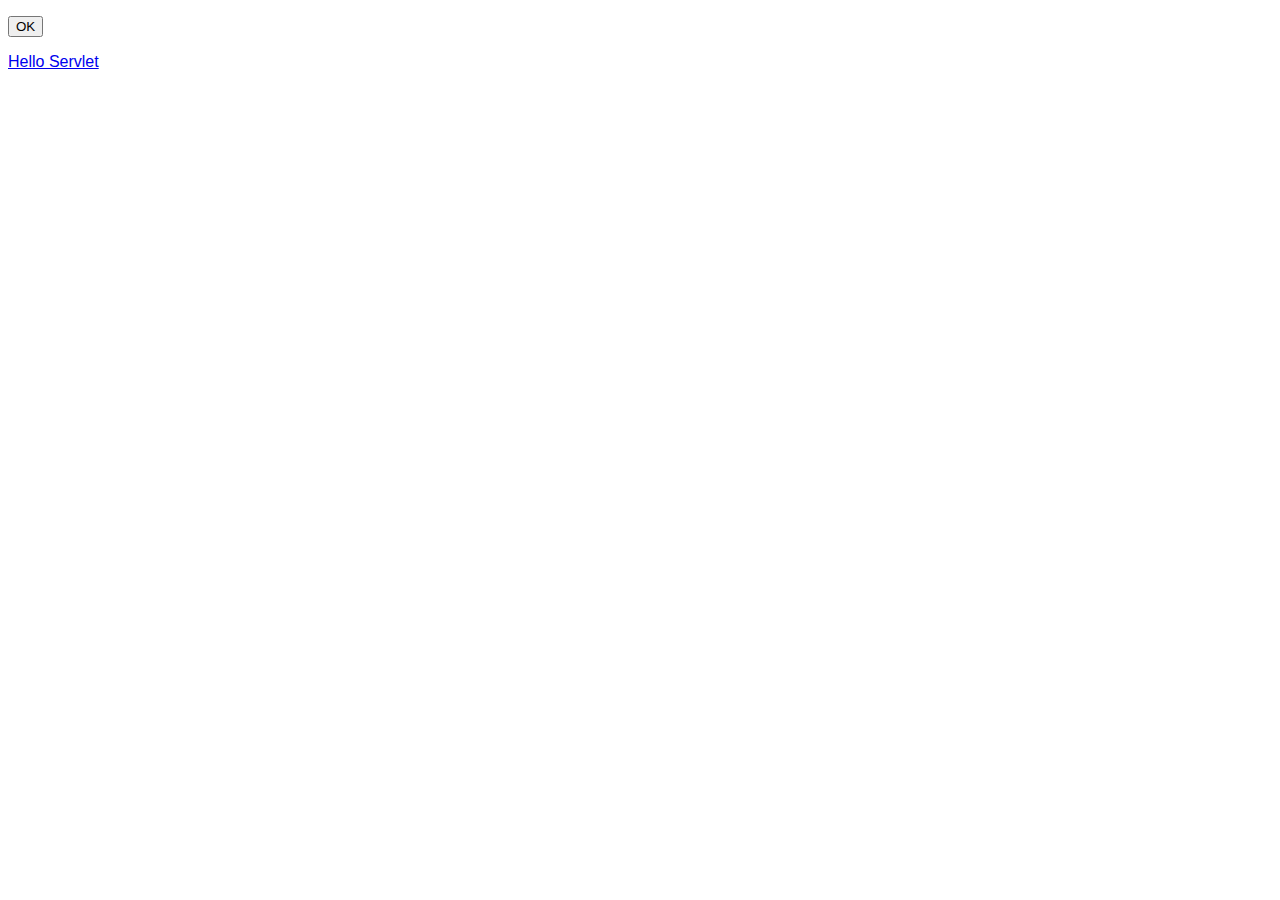
==== 4_servlet/demo/src/main/webapp/index.html @ 779c6952 "PArtial servlet exercise" ====
<!DOCTYPE html>
<html lang="en">
<head>
    <meta charset="UTF-8">
    <title>Demo AOOOO</title>
    <link href="style.css" rel="stylesheet">
</head>
<body>

<form action="hello-servlet" method="get">
    <p><input type="submit" name = "submit" value="OK"/> </p>
</form>

<a href="hello-servlet">Hello Servlet</a>

</body>
</html>
---- 4_servlet/demo/src/main/webapp/style.css ----
html{
    font-family: Arial, Helvetica, sans-serif;
    font-size: medium;
    background: white;
    width: 100%;
    margin: 0;
    padding: 0;
}
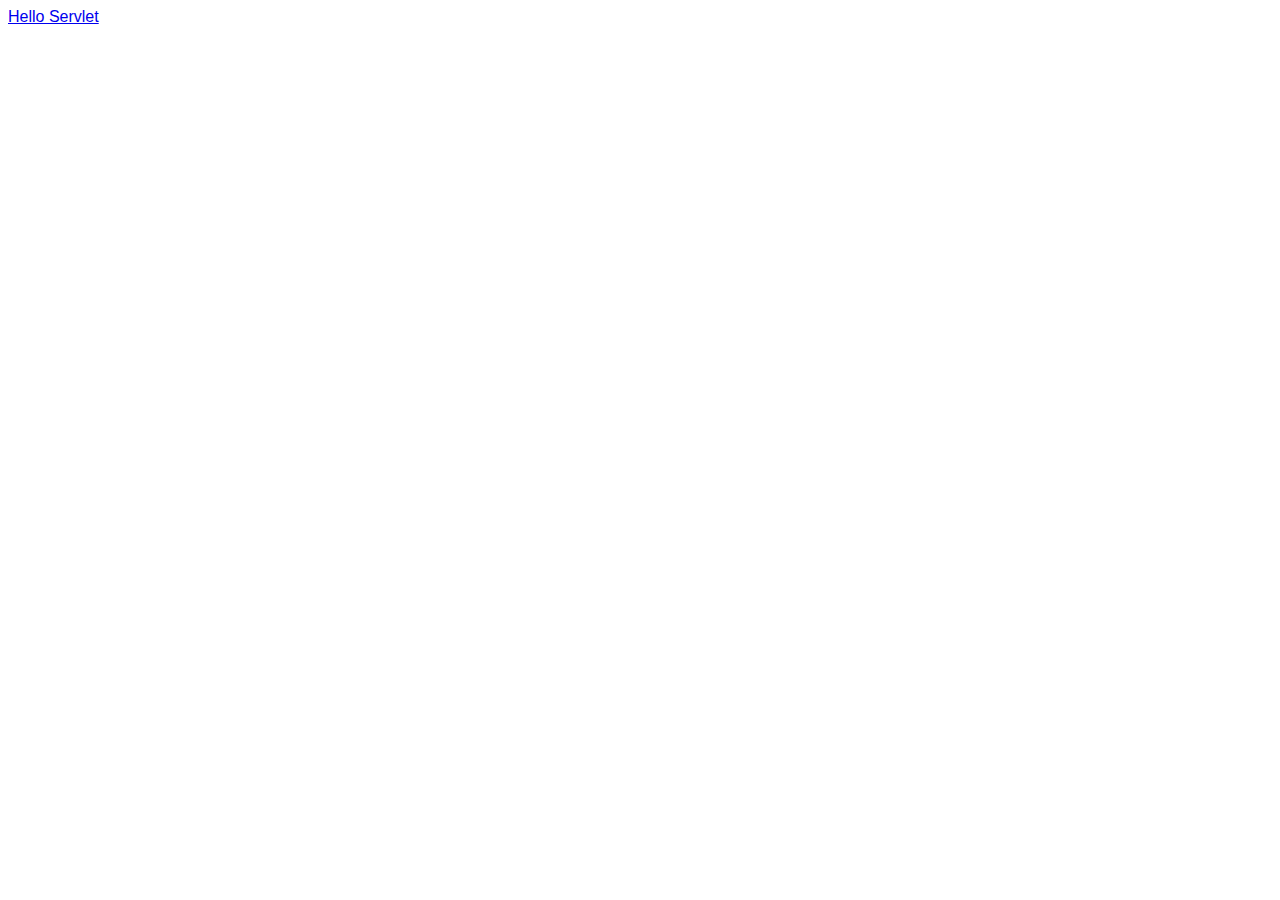
==== commit 679f1d7d: "Refactoring DAO methods, es1 servlet done" ====
--- a/4_servlet/demo/src/main/webapp/index.html
+++ b/4_servlet/demo/src/main/webapp/index.html
@@ -7,10 +7,6 @@
 </head>
 <body>
 
-<form action="hello-servlet" method="get">
-    <p><input type="submit" name = "submit" value="OK"/> </p>
-</form>
-
 <a href="hello-servlet">Hello Servlet</a>
 
 </body>
